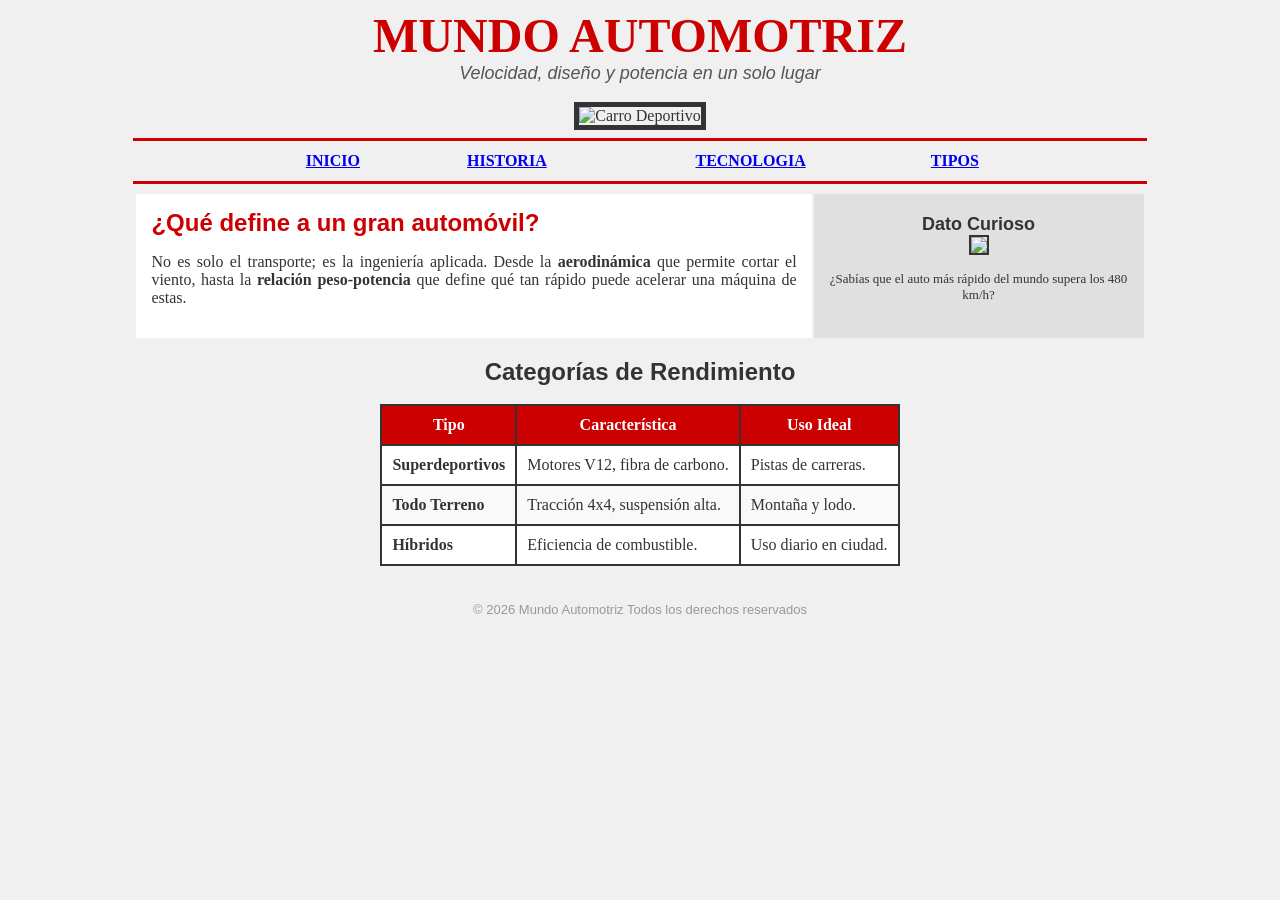
==== index.html.html @ 66ae4a19 "Add files via upload" ====
<!DOCTYPE html PUBLIC "-//W3C//DTD XHTML 1.0 Transitional//EN" "http://www.w3.org/TR/xhtml1/DTD/xhtml1-transitional.dtd">
<html xmlns="http://www.w3.org/1999/xhtml">
<head>
<meta http-equiv="Content-Type" content="text/html; charset=utf-8" />
<title></title>
</head>        
<body bgcolor="#F0F0F0" text="#333333">

    <center>
        <font face="Verdana" size="7" color="#CC0000">
            <b>MUNDO AUTOMOTRIZ</b>
        </font>
        <br>
        <font face="Arial" size="4" color="#555555">
            <i>Velocidad, diseño y potencia en un solo lugar</i>
        </font>
        
        <br><br>
        
        <img src="imagenes/images.jpg" alt="Carro Deportivo" border="5" width="600">
        
        <hr width="80%" color="#CC0000" size="3">

        <table border="0" width="60%">
            <tr align="center">
                <td><font face="Tahoma"><b><a href="index.html">INICIO</a></b></font></td>
                <td><font face="Tahoma"><b><a href="historia.html">HISTORIA</a></b></font></td>
                <td><font face="Tahoma"><b><a href="tecnologia.html">TECNOLOGIA</a></b></font></td>
                <td><font face="Tahoma"><b><a href="tipos.html">TIPOS</a></b></font></td>
            </tr>
        </table>

        <hr width="80%" color="#CC0000" size="3">

        <table border="0" width="80%" cellpadding="15">
            <tr>
                <td bgcolor="#FFFFFF">
                    <font face="Arial" size="5" color="#CC0000"><b>¿Qué define a un gran automóvil?</b></font>
                    <p align="justify">
                        <font face="Georgia" size="3">
                            No es solo el transporte; es la ingeniería aplicada. Desde la <b>aerodinámica</b> que permite 
                            cortar el viento, hasta la <b>relación peso-potencia</b> que define qué tan rápido puede 
                            acelerar una máquina de estas.
                        </font>
                    </p>
                </td>
                <td bgcolor="#E0E0E0" width="300">
                    <center>
                        <font face="Arial" size="4"><b>Dato Curioso</b></font><br>
                        <img src="https://images.unsplash.com/photo-1503376780353-7e6692767b70?w=200" width="200" border="2">
                        <p><font size="2">¿Sabías que el auto más rápido del mundo supera los 480 km/h?</font></p>
                    </center>
                </td>
            </tr>
        </table>

        <br>

        <font face="Arial" size="5" color="#333333"><b>Categorías de Rendimiento</b></font>
        <br><br>
        <table border="1" cellspacing="0" cellpadding="10" bordercolor="#333333">
            <tr bgcolor="#CC0000">
                <th><font color="#FFFFFF">Tipo</font></th>
                <th><font color="#FFFFFF">Característica</font></th>
                <th><font color="#FFFFFF">Uso Ideal</font></th>
            </tr>
            <tr bgcolor="#FFFFFF">
                <td><b>Superdeportivos</b></td>
                <td>Motores V12, fibra de carbono.</td>
                <td>Pistas de carreras.</td>
            </tr>
            <tr bgcolor="#F9F9F9">
                <td><b>Todo Terreno</b></td>
                <td>Tracción 4x4, suspensión alta.</td>
                <td>Montaña y lodo.</td>
            </tr>
            <tr bgcolor="#FFFFFF">
                <td><b>Híbridos</b></td>
                <td>Eficiencia de combustible.</td>
                <td>Uso diario en ciudad.</td>
            </tr>
        </table>

        <br><br>
        
        <footer bgcolor="#333333">
            <font color="#999999" size="2" face="Arial">
                &copy; 2026 Mundo Automotriz
                Todos los derechos reservados 
            </font>
        </footer>
        <br>
    </center>

</body>
</html>
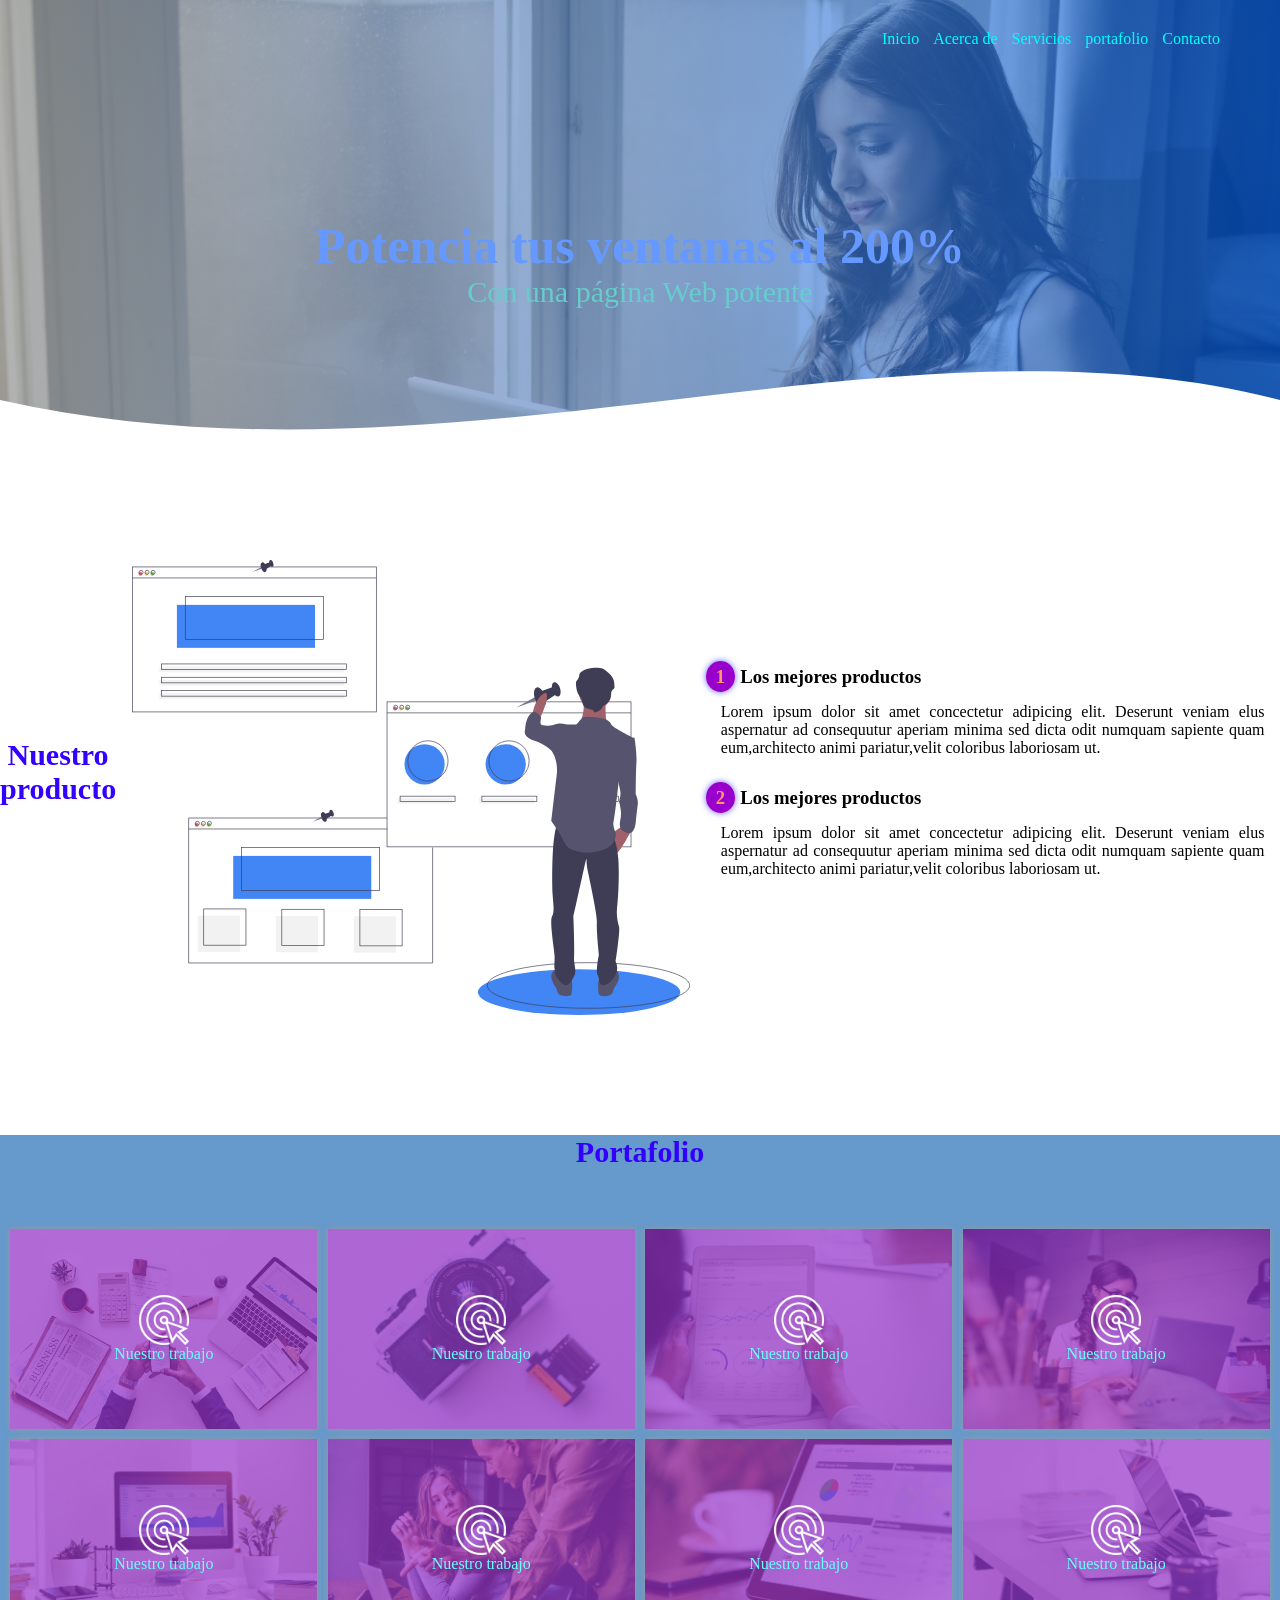
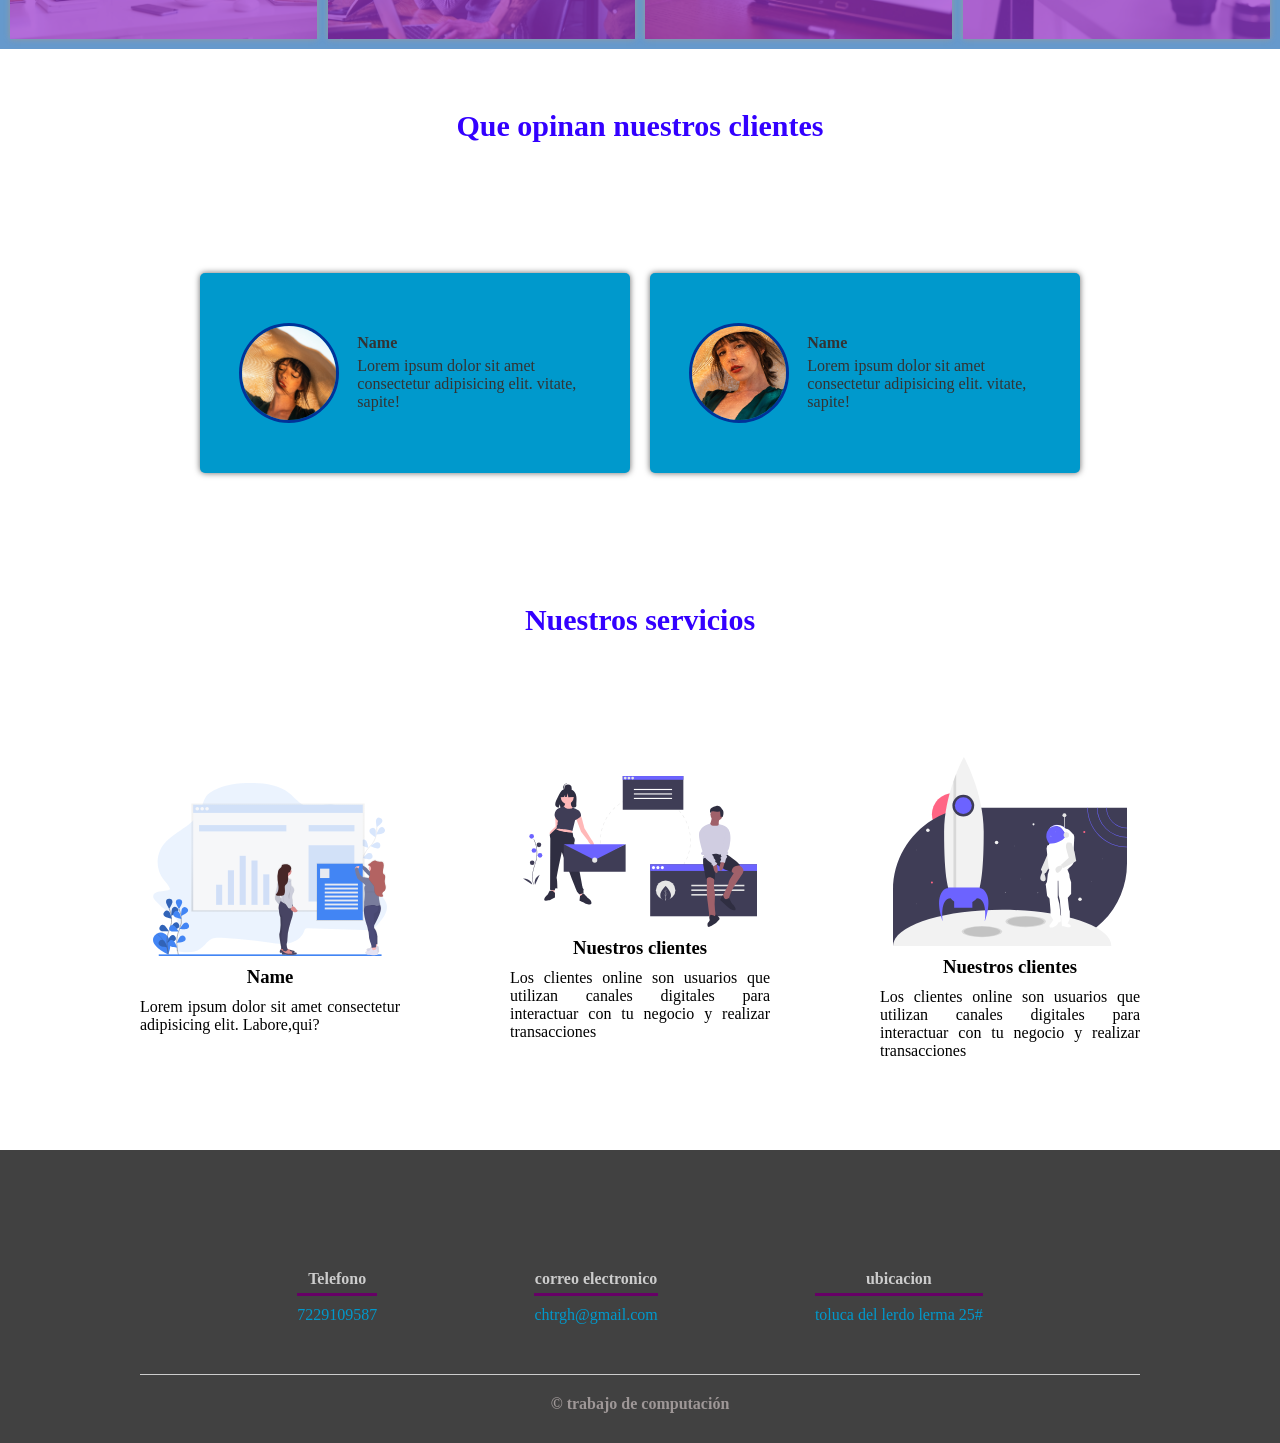
==== commit 79a7e2d3: "Add files via upload" ====
--- a/index.html.html
+++ b/index.html.html
@@ -1,96 +1,174 @@
-<!DOCTYPE html PUBLIC "-//W3C//DTD XHTML 1.0 Transitional//EN" "http://www.w3.org/TR/xhtml1/DTD/xhtml1-transitional.dtd">
+   <!DOCTYPE html PUBLIC "-//W3C//DTD XHTML 1.0 Transitional//EN" "http://www.w3.org/TR/xhtml1/DTD/xhtml1-transitional.dtd">
 <html xmlns="http://www.w3.org/1999/xhtml">
 <head>
 <meta http-equiv="Content-Type" content="text/html; charset=utf-8" />
-<title></title>
-</head>        
-<body bgcolor="#F0F0F0" text="#333333">
+<title>Practica completa</title>
+<link rel="stylesheet" type="text/css" href="css/estilos.css" />
+</head>
+<body>
+    <header>
+        <nav>
+             <a href="#">Inicio</a>
+             <a href="#">Acerca de</a>
+             <a href="#">Servicios</a>
+             <a href="#">portafolio</a>
+             <a href="#">Contacto</a>
+        </nav> 
+   
 
-    <center>
-        <font face="Verdana" size="7" color="#CC0000">
-            <b>MUNDO AUTOMOTRIZ</b>
-        </font>
-        <br>
-        <font face="Arial" size="4" color="#555555">
-            <i>Velocidad, diseño y potencia en un solo lugar</i>
-        </font>
-        
-        <br><br>
-        
-        <img src="imagenes/images.jpg" alt="Carro Deportivo" border="5" width="600">
-        
-        <hr width="80%" color="#CC0000" size="3">
-
-        <table border="0" width="60%">
-            <tr align="center">
-                <td><font face="Tahoma"><b><a href="index.html">INICIO</a></b></font></td>
-                <td><font face="Tahoma"><b><a href="historia.html">HISTORIA</a></b></font></td>
-                <td><font face="Tahoma"><b><a href="tecnologia.html">TECNOLOGIA</a></b></font></td>
-                <td><font face="Tahoma"><b><a href="tipos.html">TIPOS</a></b></font></td>
-            </tr>
-        </table>
-
-        <hr width="80%" color="#CC0000" size="3">
-
-        <table border="0" width="80%" cellpadding="15">
-            <tr>
-                <td bgcolor="#FFFFFF">
-                    <font face="Arial" size="5" color="#CC0000"><b>¿Qué define a un gran automóvil?</b></font>
-                    <p align="justify">
-                        <font face="Georgia" size="3">
-                            No es solo el transporte; es la ingeniería aplicada. Desde la <b>aerodinámica</b> que permite 
-                            cortar el viento, hasta la <b>relación peso-potencia</b> que define qué tan rápido puede 
-                            acelerar una máquina de estas.
-                        </font>
-                    </p>
-                </td>
-                <td bgcolor="#E0E0E0" width="300">
-                    <center>
-                        <font face="Arial" size="4"><b>Dato Curioso</b></font><br>
-                        <img src="https://images.unsplash.com/photo-1503376780353-7e6692767b70?w=200" width="200" border="2">
-                        <p><font size="2">¿Sabías que el auto más rápido del mundo supera los 480 km/h?</font></p>
-                    </center>
-                </td>
-            </tr>
-        </table>
-
-        <br>
-
-        <font face="Arial" size="5" color="#333333"><b>Categorías de Rendimiento</b></font>
-        <br><br>
-        <table border="1" cellspacing="0" cellpadding="10" bordercolor="#333333">
-            <tr bgcolor="#CC0000">
-                <th><font color="#FFFFFF">Tipo</font></th>
-                <th><font color="#FFFFFF">Característica</font></th>
-                <th><font color="#FFFFFF">Uso Ideal</font></th>
-            </tr>
-            <tr bgcolor="#FFFFFF">
-                <td><b>Superdeportivos</b></td>
-                <td>Motores V12, fibra de carbono.</td>
-                <td>Pistas de carreras.</td>
-            </tr>
-            <tr bgcolor="#F9F9F9">
-                <td><b>Todo Terreno</b></td>
-                <td>Tracción 4x4, suspensión alta.</td>
-                <td>Montaña y lodo.</td>
-            </tr>
-            <tr bgcolor="#FFFFFF">
-                <td><b>Híbridos</b></td>
-                <td>Eficiencia de combustible.</td>
-                <td>Uso diario en ciudad.</td>
-            </tr>
-        </table>
-
-        <br><br>
-        
-        <footer bgcolor="#333333">
-            <font color="#999999" size="2" face="Arial">
-                &copy; 2026 Mundo Automotriz
-                Todos los derechos reservados 
-            </font>
-        </footer>
-        <br>
-    </center>
-
-</body>
+        <section class="texto-encabezado">
+             <h1>Potencia tus ventanas al 200%</h1>
+             <h2>Con una página Web potente</h2>
+        </section>
+        <div class="wave" style="height: 150px; overflow: hidden;" ><svg viewBox="0 0 500 150" preserveAspectRatio="none" style="height: 100%; width: 100%;"><path d="M0.00,49.98 C176.91,151.48 349.20,-49.98 500.00,49.98 L500.00,150.00 L0.00,150.00 Z" style="stroke: none; fill: #ffffff;"></path></svg></div>
+     </header>
+  <main>
+         <section class="contenedorsobre-nosotros">
+         <h2 class="titulo">Nuestro producto</h2>
+             <div class="contenedorsobre-nosotros">
+         <img src="ilustracion2.svg" alt="" class="imagen-abaut-us" />
+         <div class="contenido-textos">
+         <h3><span>1</span>Los mejores productos</h3>
+         <p>Lorem ipsum dolor sit amet concectetur adipicing elit. Deserunt veniam elus aspernatur ad consequutur aperiam minima sed dicta odit numquam sapiente quam eum,architecto animi pariatur,velit coloribus laboriosam ut.</p>
+                  <h3><span>2</span>Los mejores productos</h3>
+         <p>Lorem ipsum dolor sit amet concectetur adipicing elit. Deserunt veniam elus aspernatur ad consequutur aperiam minima sed dicta odit numquam sapiente quam eum,architecto animi pariatur,velit coloribus laboriosam ut.</p>
+         
+         
+                        </div>
+                 </div>
+         </section>
+         <section class="portafolio">
+ 			<div class="cotenedorport">
+         		<h2 class="titulo">Portafolio</h2>
+   				<div class="galeria-port">
+   				  <div class="imagen-port">
+         				<img src="img1.jpg" alt="" />
+        				<div class="encimagaleria">
+        				  <img src="icono1.png" alt="" />
+        				  <p>Nuestro trabajo</p>
+      					</div>
+    				</div>
+       				<div class="imagen-port">
+         				<img src="img2.jpg" alt="" />
+         				<div class="encimagaleria">
+         					<img src="icono1.png" alt="" />
+         					<p>Nuestro trabajo</p>
+         				</div>
+      				</div>
+      				<div class="imagen-port">
+         				<img src="img3.jpg" alt="" />
+        				 <div class="encimagaleria">
+        					<img src="icono1.png" alt="" />
+         					<p>Nuestro trabajo</p>
+         				</div>
+      				</div>
+         			<div class="imagen-port">
+         				<img src="img4.jpg" alt="" />
+        				 <div class="encimagaleria">
+        					<img src="icono1.png" alt="" />
+         					<p>Nuestro trabajo</p>
+         				</div>
+      				</div>
+      
+      				<div class="imagen-port">
+         				<img src="img5.jpg" alt="" />
+        				 <div class="encimagaleria">
+        					<img src="icono1.png" alt="" />
+         					<p>Nuestro trabajo</p>
+         				</div>
+      				</div>
+      
+    				<div class="imagen-port">
+         				<img src="img6.jpg" alt="" />
+        				 <div class="encimagaleria">
+        					<img src="icono1.png" alt="" />
+         					<p>Nuestro trabajo</p>
+         				</div>
+      				</div>
+    				<div class="imagen-port">
+         				<img src="img7.jpg" alt="" />
+        				 <div class="encimagaleria">
+        					<img src="icono1.png" alt="" />
+         					<p>Nuestro trabajo</p>
+         				</div>
+      				</div>
+       				<div class="imagen-port">
+         				<img src="img8.jpg" alt="" />
+        				 <div class="encimagaleria">
+        					<img src="icono1.png" alt="" />
+         					<p>Nuestro trabajo</p>
+         				</div>
+      				</div>
+   </div>
+ </div>
+         </section>
+      <section class="clientes contenedor">
+         <h2 class="titulo">Que opinan nuestros clientes</h2>
+        <div class="cards">
+           <div class="card">
+           <img src="face1.jpg" alt="" />
+             <div class="contenido-texto-card">
+             <h4>Name</h4>
+          <p>Lorem ipsum dolor sit amet consectetur adipisicing elit. vitate, sapite!</p>
+             </div> 
+             </div>
+             
+             <div class="card">
+           <img src="imagenes/face2.jpg"alt="" />
+             <div class="contenido-texto-card">
+             <h4>Name</h4>
+          <p>Lorem ipsum dolor sit amet consectetur adipisicing elit. vitate, sapite!</p>
+             </div>
+           </div>
+       </div>
+     </section>
+      <div class="Servicios">
+        <h2 class="titulo">Nuestros servicios</h2>
+                  <div class="servicio-cont">
+                             <div class="servicio-ind">
+                             <img src="ilustracion1.svg"   />
+                              <h3>Name</h3>
+                            <p>Lorem ipsum dolor sit amet consectetur adipisicing elit. Labore,qui?</p>
+                            </div>
+                            
+                            
+                             <div class="servicio-ind">
+                             <img src="imagenes/ilustracion4.svg" />
+                               <h3>Nuestros clientes</h3>
+                            <p>Los clientes online son usuarios que utilizan canales digitales para interactuar con tu negocio y realizar transacciones</p>
+                            </div>
+                      
+                        
+                             <div class="servicio-ind">
+                             <img src="imagenes/ilustracion3.svg" />
+                             <h3>Nuestros clientes </h3>
+                            <p>Los clientes online son usuarios que utilizan canales digitales para interactuar con tu negocio y realizar transacciones</p>
+                            </div>
+                  </div>
+           
+       </div>       
+   </main>
+   
+   <footer>
+  <div class="contenedorpie">
+    <div class="contenido-pie">
+     <h4>Telefono</h4>
+     
+     <p>7229109587</p>
+    </div>
+       <div class="contenido-pie">
+     <h4>correo electronico</h4>
+     
+     <p>chtrgh@gmail.com</p>
+     </div>
+        <div class="contenido-pie">
+     <h4>ubicacion</h4>
+     
+     <p>toluca del lerdo lerma 25#</p>
+     </div>
+     
+  </div>   
+   <h2 class="titulofinal"> &copy;  trabajo de computación</h2>
+   </footer>
+</body>                  
 </html>
--- a/css/estilos.css
+++ b/css/estilos.css
@@ -0,0 +1,447 @@
+﻿*{
+	margin:0;
+	padding:0;
+	box-sizing:border-box;
+	
+}
+
+body{
+	font-family:"Times New Roman", Times, serif;
+}
+
+.contenedor,
+.contenedorport,
+.cards,
+.contenedorpie,    
+.servicio-cont
+{
+	padding:60px 0;
+	width:90%;
+	max-width:1000px;
+	margin:auto;
+	overflow:hidden;
+}
+
+.titulo{
+	color:#30F;
+	font-size:30px;
+	text-align:center;
+	margin-bottom:60px;
+}
+
+/* HEADER */
+
+header{
+	width:100%;
+	height:500px;
+	background:linear-gradient(
+		to right,
+		hsla(0,0%,60%,0.7),
+		hsla(216,100%,50%,0.6)
+	),
+	url(../imagenes/portada.jpg);
+	background-size:cover;
+	background-attachment:fixed;
+	background-position:center;
+	position:relative;
+}
+
+nav{
+	text-align:right;
+	padding:30px 50px 0 0;
+}
+
+nav a{
+	color:#00FFFF;
+	font-weight:300;
+	text-decoration:none;
+	margin-right:10px;
+}
+
+nav > a:hover{
+	text-decoration:overline;
+}
+
+header .texto-encabezado{
+	display:flex;
+	height:430px;
+	width:100%;
+	align-items:center;
+	justify-content:center;
+	flex-direction:column;
+	text-align:center;
+}
+
+.texto-encabezado h1{
+	font-size:50px;
+	color:#6699FF;
+}
+
+.texto-encabezado h2{
+	font-size:30px;
+	font-weight:300;
+	color:#66CCCC;
+}
+
+.wave{
+	position:absolute;
+	bottom:0;
+	width:100%;
+}
+
+/* SOBRE NOSOTROS */
+main .contenedorsobre-nosotros
+{
+	padding:30px 0 60px 0; 
+}
+
+.contenedorsobre-nosotros
+{
+	display:flex;
+	justify-content:space-evenly;
+	align-items:center;
+}
+
+.imagen-abaut-us{
+	width:48%;
+}
+
+.contenido-textos{
+	width:48%;
+}
+
+.contenido-textos h3{
+	margin-bottom:15px;
+}
+
+.contenido-textos h3 span{
+	background:#9900CC;
+	color:#FF9966;
+	border-radius:50%;
+	padding:5px 10px;
+	box-shadow:0 0 6px 0 rgba(102,102,255,1);
+	margin-right:5px;
+}
+
+.contenido-textos p{
+	padding:0 0 30px 15px;
+	font-weight:300;
+	text-align:justify;
+}
+
+/* PORTAFOLIO */
+
+.portafolio{
+	background-color:#6699CC;
+}
+
+.galeria-port{
+	display:flex;
+	justify-content:space-evenly;
+	flex-wrap:wrap;
+}
+
+.imagen-port{
+	width:24%;
+	margin-bottom:10px;
+	height:200px;
+	overflow:hidden;
+	position:relative;
+	cursor:pointer;
+	box-shadow:0 0 6px 0 rgba(153,153,153,1);
+}
+
+.imagen-port img{
+	width:100%;
+	height:100%;
+	object-fit:cover;
+	display:block;
+}
+
+.encimagaleria{
+	position:absolute;
+	width:100%;
+	height:100%;
+	top:0;
+	background:hsla(280,60%,50%,0.7);
+	transition:transform .5s;
+	display:flex;
+	justify-content:center;
+	align-items:center;
+	flex-direction:column;
+}
+
+.encimagaleria img{
+	width:50px;
+	height:auto;
+}
+
+.encimagaleria p{
+	color:#66FFFF;
+}
+
+.imagen-port:hover .encimagaleria{
+	transform:scale(0);
+}
+
+/* CLIENTES */
+
+.cards{
+	display:flex;
+	justify-content:space-evenly;
+}
+
+.cards .card{
+	background:#0099CC;
+	display:flex;
+	height:200px;
+	align-items:center;
+	justify-content:space-evenly;
+	border-radius:5px;
+	box-shadow:0 0 6px 0 rgba(0,0,0,0.6);
+	margin:10px;
+	padding:20px;
+}
+
+.cards .card img{
+	width:100px;
+	height:100px;
+	object-fit:cover;
+	border:3px solid #003399;
+	border-radius:50%;
+	display:block;
+}
+
+.cards .card .contenido-texto-card{
+	width:60%;
+	color:#333333;
+}
+
+.cards .card .contenido-texto-card p{
+	font-weight:300;
+	padding-top:5px;
+}
+
+/* SERVICIOS */
+
+.Servicios{
+	background:#FFF;
+	padding-bottom:30px;
+}
+
+.servicio-cont{
+	display:flex;
+	justify-content:space-between;
+	align-items:center;
+
+}
+
+.servicio-ind
+{
+	width:26%;
+	text-align:center;
+}
+
+.servicio-ind img
+{
+	width:90%;
+	
+}
+
+.servicio-ind h3{
+	margin:10px 0;
+}
+
+.servicio-ind p
+{
+	font-weight:300;
+	text-align:justify;
+}
+
+/* FOOTER */
+
+footer{
+	background:#414141;
+	padding:60px 0 30px 0;
+	margin:inherit;
+	overflow:hidden;
+}
+
+.contenedorpie
+{
+	display:flex;
+	width:100%;
+	max-width:1000px;
+	justify-content:space-evenly;
+	align-items:center;
+	margin:auto;
+	padding-bottom:50px;
+	border-bottom:1px solid #CCC;
+	text-align:center;
+}
+
+.contenido-pie{
+	text-align:center;
+}
+
+.contenido-pie h4{
+	color:#CCC;
+	border-bottom:3px solid #606;
+	padding-bottom:5px;
+	margin-bottom:10px;
+}
+
+.contenido-pie p{
+	color:#0099CC;
+	margin:0;
+	text-align:center;
+	padding:0;
+}
+
+.titulofinal{
+	text-align:center;
+	font-size:16px;
+	margin:20px 0 0 0;
+	color:#9E9797;
+}
+
+/* RESPONSIVE */
+
+@media screen and (max-width:900px)
+{
+
+	header{
+		background-position:center;
+	}
+
+	.contenedorsobre-nosotros{
+		flex-direction:column;
+		justify-content:center;
+		align-items:center;
+	}
+
+	.imagen-abaut-us
+	{
+		width:90%;
+		margin-bottom:30px;
+	}
+
+	.contenido-textos{
+		width:90%;
+	}
+
+	.imagen-port
+	{
+		width:48%;
+	}
+
+	.cards{
+		flex-direction:column;
+		align-items:center;
+	}
+
+	.cards .card
+	{
+		width:90%;
+	}
+	
+
+	.servicio-cont{
+		flex-direction:column;
+	}
+
+	.servicio-ind{
+		width:90%;
+		margin-bottom:30px;
+	}
+
+	.contenedorpie{
+		flex-direction:column;
+	}
+
+	.contenido-pie{
+		margin-bottom:20px;
+	}
+}
+
+@media screen and (max-width:600px)
+{
+	nav
+	{
+		text-align:center;
+		padding:30px 0 0 0;
+	}
+
+	nav > a
+	{
+		margin-right:5px;
+	}
+
+	.texto-encabezado h1
+	{
+		font-size:30px;
+	}
+
+	.texto-encabezado h2
+	{
+		font-size:20px;
+	}
+
+	.encimagaleria
+	{
+		margin-bottom:60px;
+		width:99%;
+	}
+
+	.contenedorsobre-nosotros,
+	.contenido-textos
+	{
+		width:90%;
+	}
+
+	.imagen-port
+	{
+		width:95%;
+	}
+
+	.cards
+	{
+		justify-content:center;
+	}
+}
+
+@media screen and (max-width:500px)
+{
+
+	.texto-encabezado h1{
+		font-size:35px;
+	}
+
+	.texto-encabezado h2{
+		font-size:20px;
+	}
+
+	.imagen-port{
+		width:95%;
+	}
+
+	.cards
+	{
+		justify-content:center;
+		flex-direction:column;
+	}
+
+	.cards .card
+	{
+		height:450px;
+		display:flex;
+		flex-direction:column;
+		align-items:center;
+	}
+
+	.cards .card img
+	{
+		width:90px;
+		height:90px;
+	}
+}
